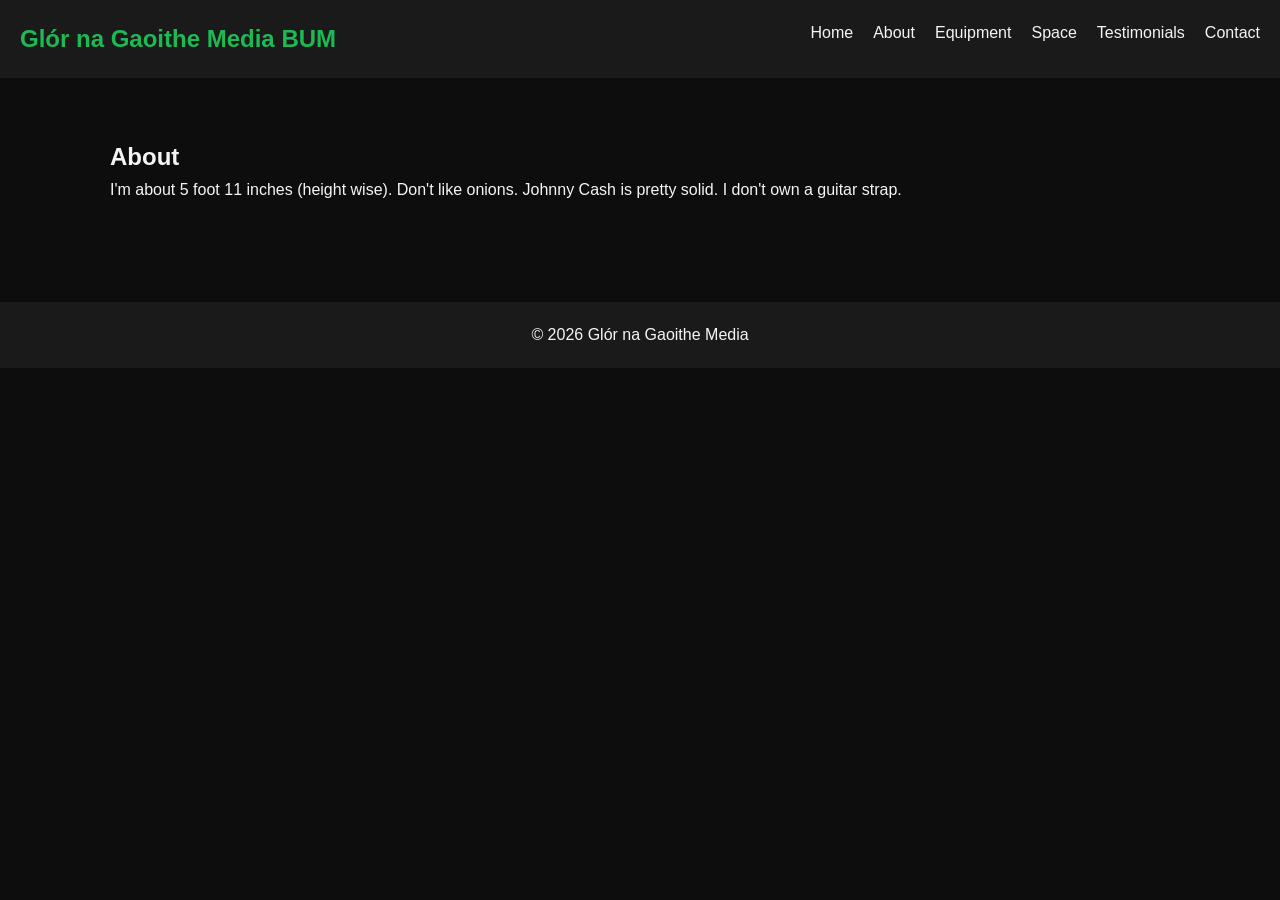
==== about.html @ 049912fe "Add files via upload" ====
<!DOCTYPE html>
<html lang="en">
<head>
  <meta charset="UTF-8">
  <title>About</title>
  <link rel="stylesheet" href="styles.css">
  <script src="config.js"></script>
</head>
<body>

<nav>
  <h1 class="company-name"></h1>
  <ul>
    <li><a href="index.html">Home</a></li>
    <li><a href="about.html">About</a></li>
    <li><a href="equipment.html">Equipment</a></li>
    <li><a href="space.html">Space</a></li>
    <li><a href="testimonials.html">Testimonials</a></li>
    <li><a href="contact.html">Contact</a></li>
  </ul>
</nav>

<section>
  <h2>About</h2>
  <p>I'm about 5 foot 11 inches (height wise). Don't like onions. Johnny Cash is pretty solid. I don't own a guitar strap.</p>


</section>

<footer>
  <p class="copyright"></p>
</footer>

</body>
</html>
---- styles.css ----
:root {
  --bg: #0d0d0d;
  --primary: #1db954;
  --text: #f5f5f5;
  --secondary: #1a1a1a;
  --accent: #2a2a2a;
}

* {
  margin: 0;
  padding: 0;
  box-sizing: border-box;
  font-family: 'Arial', sans-serif;
}

body {
  background: var(--bg);
  color: var(--text);
  line-height: 1.6;
}

/* NAVBAR */
nav {
  display: flex;
  justify-content: space-between;
  padding: 20px;
  background: var(--secondary);
  position: sticky;
  top: 0;
}

nav h1 {
  color: var(--primary);
}

nav ul {
  display: flex;
  list-style: none;
  gap: 20px;
}

nav a {
  color: var(--text);
  text-decoration: none;
  transition: 0.3s;
}

nav a:hover {
  color: var(--primary);
}

/* HERO */
.hero {
  height: 90vh;
  display: flex;
  justify-content: center;
  align-items: center;
  text-align: center;
  background: linear-gradient(rgba(0,0,0,0.7), rgba(0,0,0,0.7)),
              url('images/mount-errigal.jpg') center/cover no-repeat;
}

.hero h2 {
  font-size: 3rem;
}

.btn {
  display: inline-block;
  text-decoration: none;
  text-align: center;
  margin-top: 20px;
  padding: 12px 25px;
  background: var(--primary);
  border: none;
  color: white;
  cursor: pointer;
  transition: 0.3s;
}

.btn:hover {
  background: #17a74a;
}

/* SECTIONS */
section {
  padding: 60px 20px;
  max-width: 1100px;
  margin: auto;
}

a.card {
  text-decoration: none;
  color: inherit;
  display: block;
}

.card {
  background: var(--accent);
  padding: 20px;
  margin-top: 20px;
  border-radius: 8px;
  cursor: pointer;
}

.card img {
  width: 100%;
  height: 180px;
  object-fit: cover;
  border-radius: 6px;
  margin-bottom: 10px;
  transition: transform 0.3s ease;
}

/* GRID */
.grid {
  display: grid;
  grid-template-columns: repeat(auto-fit, minmax(250px, 1fr));
  gap: 20px;
}

/* FOOTER */
footer {
  text-align: center;
  padding: 20px;
  background: var(--secondary);
  margin-top: 40px;
}
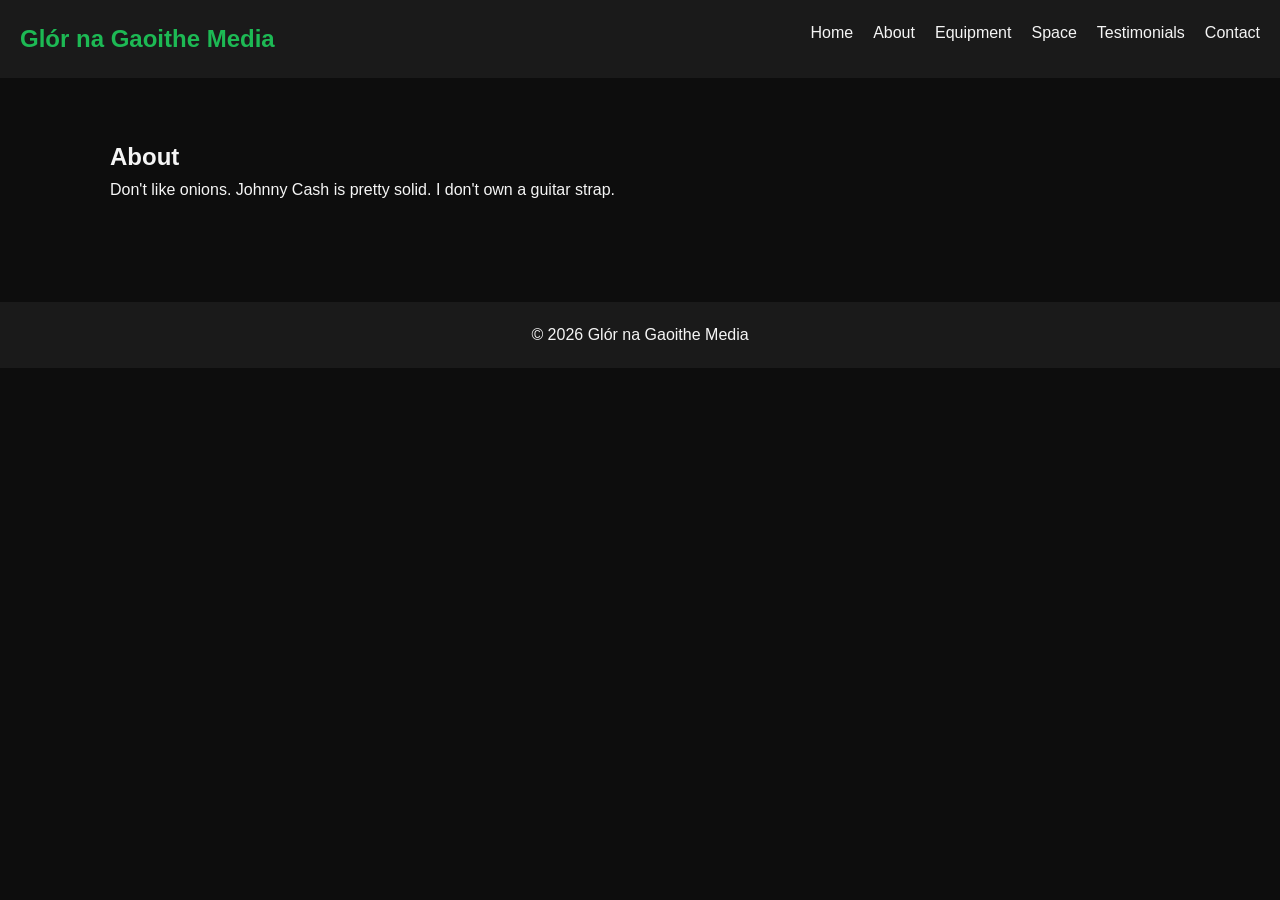
==== commit 88c2fc4a: "Adjustments" ====
--- a/about.html
+++ b/about.html
@@ -22,7 +22,7 @@
 
 <section>
   <h2>About</h2>
-  <p>I'm about 5 foot 11 inches (height wise). Don't like onions. Johnny Cash is pretty solid. I don't own a guitar strap.</p>
+  <p>Don't like onions. Johnny Cash is pretty solid. I don't own a guitar strap.</p>
 
 
 </section>
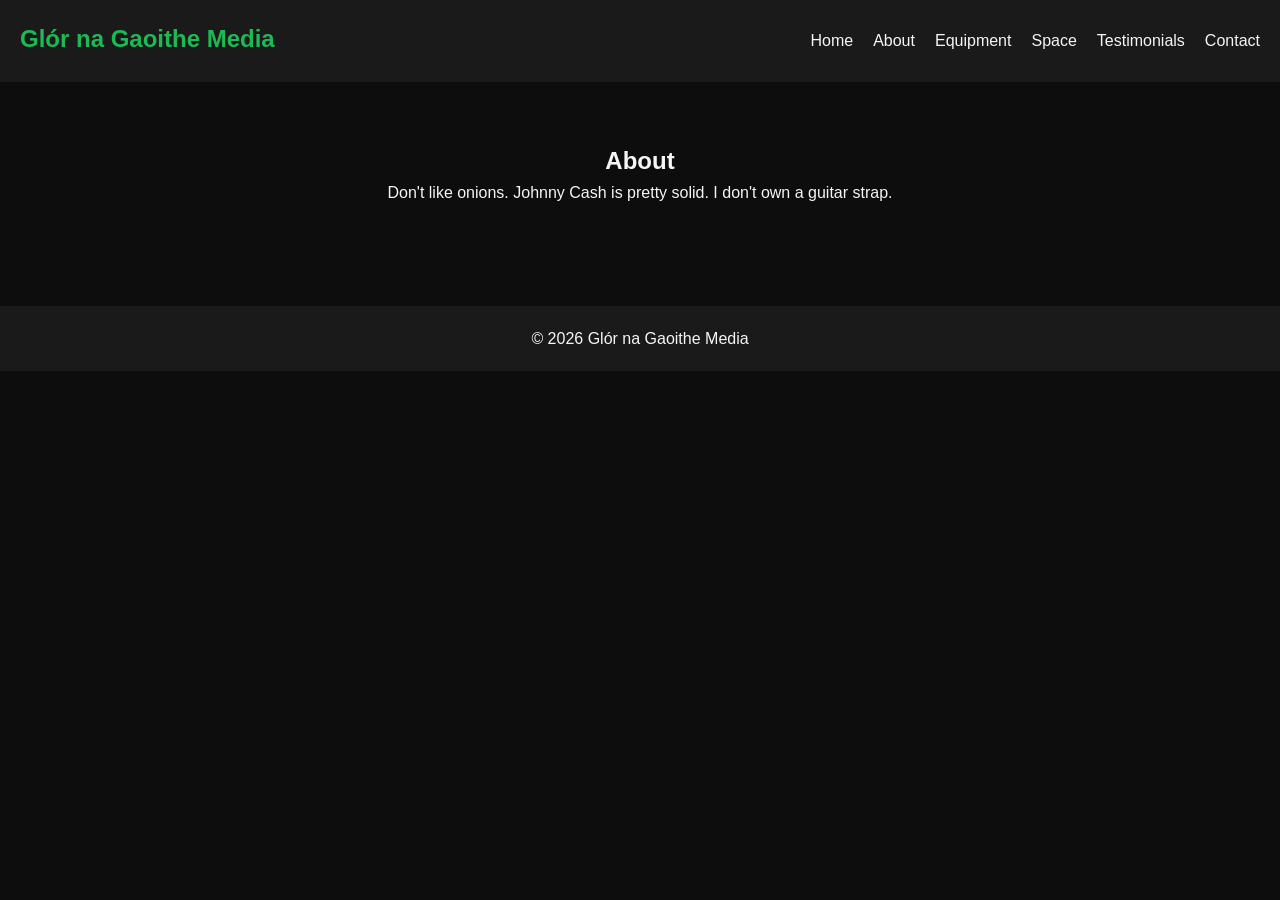
==== commit 57006d60: "Changes for mobile support" ====
--- a/about.html
+++ b/about.html
@@ -1,35 +1,56 @@
 <!DOCTYPE html>
 <html lang="en">
+
 <head>
   <meta charset="UTF-8">
+
+  <!-- Mobile responsiveness -->
+  <meta name="viewport" content="width=device-width, initial-scale=1.0">
+
   <title>About</title>
+
   <link rel="stylesheet" href="styles.css">
-  <script src="config.js"></script>
+  <script src="config.js" defer></script>
 </head>
+
 <body>
 
-<nav>
-  <h1 class="company-name"></h1>
-  <ul>
-    <li><a href="index.html">Home</a></li>
-    <li><a href="about.html">About</a></li>
-    <li><a href="equipment.html">Equipment</a></li>
-    <li><a href="space.html">Space</a></li>
-    <li><a href="testimonials.html">Testimonials</a></li>
-    <li><a href="contact.html">Contact</a></li>
-  </ul>
-</nav>
+  <nav>
+    <h1 class="company-name"></h1>
 
-<section>
-  <h2>About</h2>
-  <p>Don't like onions. Johnny Cash is pretty solid. I don't own a guitar strap.</p>
+    <!-- Hamburger menu -->
+    <button class="menu-toggle" id="menu-toggle">
+      ☰
+    </button>
 
+    <ul id="nav-menu">
+      <li><a href="index.html">Home</a></li>
+      <li><a href="about.html">About</a></li>
+      <li><a href="equipment.html">Equipment</a></li>
+      <li><a href="space.html">Space</a></li>
+      <li><a href="testimonials.html">Testimonials</a></li>
+      <li><a href="contact.html">Contact</a></li>
+    </ul>
+  </nav>
 
-</section>
+  <section>
+    <h2>About</h2>
+    <p>Don't like onions. Johnny Cash is pretty solid. I don't own a guitar strap.</p>
+  </section>
 
-<footer>
-  <p class="copyright"></p>
-</footer>
+  <footer>
+    <p class="copyright"></p>
+  </footer>
+
+  <!-- Hamburger toggle script -->
+  <script>
+    const toggle = document.getElementById("menu-toggle");
+    const menu = document.getElementById("nav-menu");
+
+    toggle.addEventListener("click", () => {
+      menu.classList.toggle("active");
+    });
+  </script>
 
 </body>
 </html>
--- a/styles.css
+++ b/styles.css
@@ -1,4 +1,5 @@
-:root {
+:root 
+{
   --bg: #0d0d0d;
   --primary: #1db954;
   --text: #f5f5f5;
@@ -6,103 +7,146 @@
   --accent: #2a2a2a;
 }
 
-* {
+* 
+{
   margin: 0;
   padding: 0;
   box-sizing: border-box;
   font-family: 'Arial', sans-serif;
 }
 
-body {
+html 
+{
+  scroll-behavior: smooth;
+}
+
+body 
+{
   background: var(--bg);
   color: var(--text);
   line-height: 1.6;
+  font-size: 16px;
+  overflow-x: hidden;
 }
 
 /* NAVBAR */
-nav {
+nav 
+{
   display: flex;
   justify-content: space-between;
   padding: 20px;
   background: var(--secondary);
   position: sticky;
   top: 0;
-}
-
-nav h1 {
+  z-index: 1000;
+}
+
+nav h1 
+{
   color: var(--primary);
 }
 
-nav ul {
+nav ul 
+{
   display: flex;
   list-style: none;
   gap: 20px;
 }
 
-nav a {
+nav a 
+{
   color: var(--text);
   text-decoration: none;
   transition: 0.3s;
-}
-
-nav a:hover {
+  padding: 8px 0;
+  display: inline-block;
+}
+
+nav a:hover 
+{
   color: var(--primary);
 }
 
+.company-name 
+{
+  max-width: 80%;
+  white-space: nowrap;
+  overflow: auto;
+  text-overflow: ellipsis;
+}
+
 /* HERO */
-.hero {
-  height: 90vh;
+.hero 
+{
+  min-height: 70vh;
   display: flex;
   justify-content: center;
   align-items: center;
   text-align: center;
+  padding: 40px 20px;
   background: linear-gradient(rgba(0,0,0,0.7), rgba(0,0,0,0.7)),
               url('images/mount-errigal.jpg') center/cover no-repeat;
 }
 
-.hero h2 {
+.hero h2 
+{
   font-size: 3rem;
 }
 
-.btn {
+/* BUTTON */
+.btn 
+{
   display: inline-block;
   text-decoration: none;
   text-align: center;
   margin-top: 20px;
-  padding: 12px 25px;
+  padding: 14px 28px;
   background: var(--primary);
   border: none;
   color: white;
   cursor: pointer;
   transition: 0.3s;
-}
-
-.btn:hover {
+  font-size: 1rem;
+}
+
+.btn:hover 
+{
   background: #17a74a;
 }
 
 /* SECTIONS */
-section {
+section 
+{
   padding: 60px 20px;
   max-width: 1100px;
   margin: auto;
-}
-
-a.card {
+  text-align: center; /* centers h2, p, buttons by default */
+}
+
+a.card 
+{
   text-decoration: none;
   color: inherit;
   display: block;
 }
 
-.card {
+.card 
+{
   background: var(--accent);
   padding: 20px;
   margin-top: 20px;
   border-radius: 8px;
   cursor: pointer;
-}
-
-.card img {
+  transition: transform 0.2s ease;
+}
+
+.card:active 
+{
+  transform: scale(0.98);
+}
+
+.card img 
+{
   width: 100%;
   height: 180px;
   object-fit: cover;
@@ -112,16 +156,126 @@
 }
 
 /* GRID */
-.grid {
+.grid 
+{
   display: grid;
   grid-template-columns: repeat(auto-fit, minmax(250px, 1fr));
   gap: 20px;
 }
 
 /* FOOTER */
-footer {
+footer 
+{
   text-align: center;
   padding: 20px;
   background: var(--secondary);
   margin-top: 40px;
+}
+
+/* ========================= */
+/* 📱 MOBILE STYLES */
+/* ========================= */
+
+@media (max-width: 768px) 
+{
+
+  body 
+  {
+    font-size: 15px;
+  }
+
+  /* NAVBAR */
+  nav 
+  {
+    flex-direction: column;
+    align-items: center;
+    gap: 10px;
+  }
+
+  nav ul 
+  {
+    flex-direction: column;
+    align-items: center;
+    gap: 10px;
+  }
+
+  .company-name 
+  {
+    font-size: 1.4rem; /* smaller on tablets and phones */
+  }
+  .responsive-img 
+  {
+    width: 100%;
+    height: auto;
+    max-width: 600px;
+    display: block;
+    margin: 20px auto;
+  }
+
+  /* HERO */
+  .hero h2 
+  {
+    font-size: 2rem;
+  }
+
+  /* CARDS */
+  .card 
+  {
+    padding: 15px;
+  }
+
+  .card img 
+  {
+    height: 160px;
+  }
+
+  /* PERFORMANCE: smaller image */
+  .hero 
+  {
+    background: linear-gradient(rgba(0,0,0,0.7), rgba(0,0,0,0.7)),
+                url('images/mount-errigal-small.jpg') center/cover no-repeat;
+  }
+}
+
+/* Extra small devices */
+@media (max-width: 480px) 
+{
+  .grid 
+  {
+    gap: 15px;
+  }
+}
+
+/* HAMBURGER BUTTON */
+.menu-toggle {
+  display: none;
+  font-size: 1.8rem;
+  background: none;
+  border: none;
+  color: var(--text);
+  cursor: pointer;
+}
+
+/* MOBILE NAV BEHAVIOUR */
+@media (max-width: 768px) {
+
+  .menu-toggle {
+    display: block;
+    position: absolute;
+    right: 20px;
+    top: 20px;
+  }
+
+  nav {
+    position: relative;
+  }
+
+  nav ul {
+    display: none;
+    width: 100%;
+  }
+
+  nav ul.active {
+    display: flex;
+  }
 }
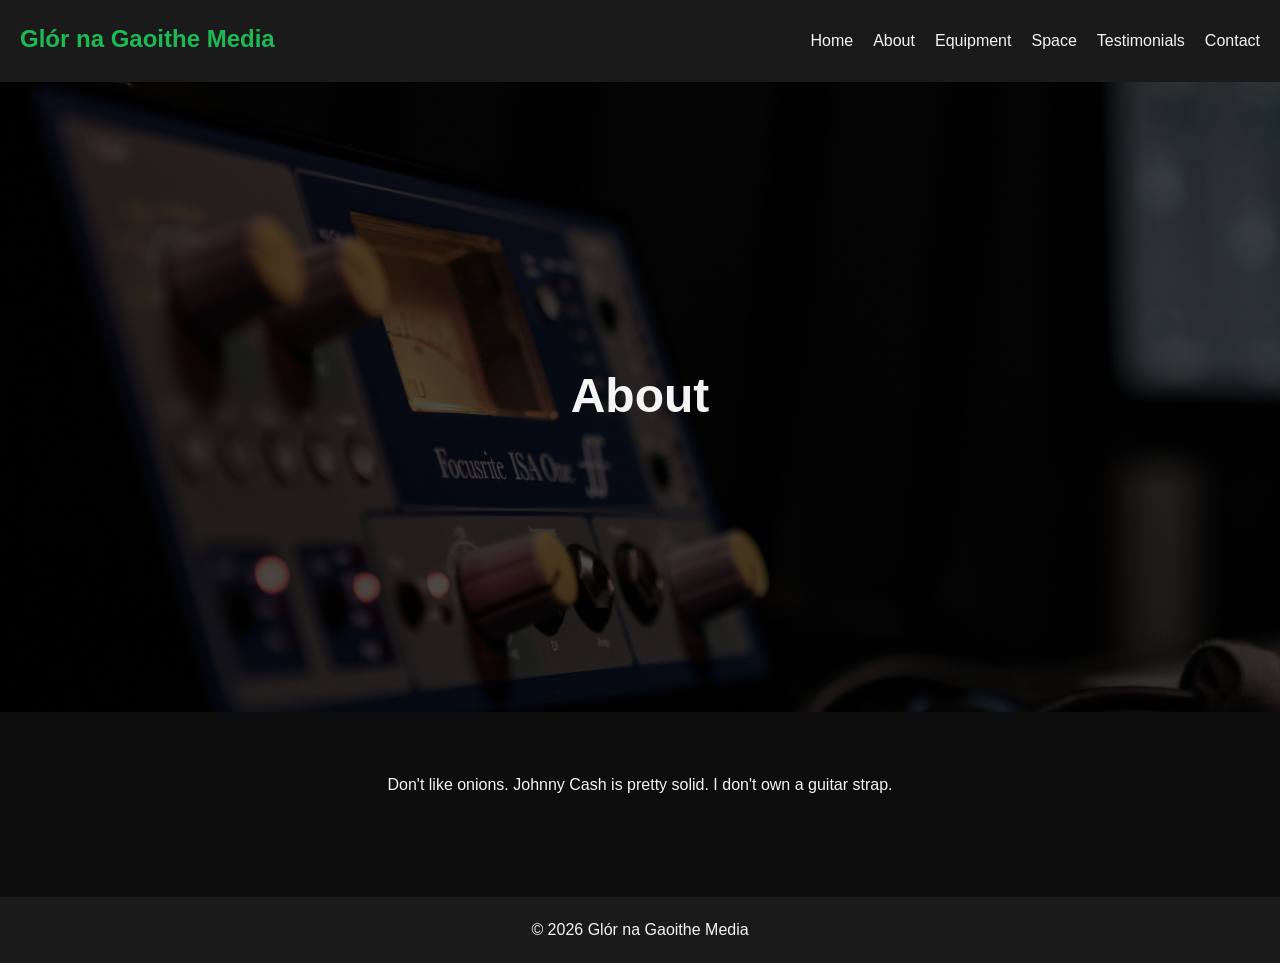
==== commit e3430d54: "Fixed mobile support, added some stock images and made contact details spam resistant" ====
--- a/about.html
+++ b/about.html
@@ -33,8 +33,14 @@
     </ul>
   </nav>
 
+  <header class="hero hero--about">
+    <div>
+      <h2>About</h2>
+    </div>
+  </header>
+
   <section>
-    <h2>About</h2>
+    
     <p>Don't like onions. Johnny Cash is pretty solid. I don't own a guitar strap.</p>
   </section>
 
--- a/styles.css
+++ b/styles.css
@@ -84,8 +84,63 @@
   align-items: center;
   text-align: center;
   padding: 40px 20px;
-  background: linear-gradient(rgba(0,0,0,0.7), rgba(0,0,0,0.7)),
-              url('images/mount-errigal.jpg') center/cover no-repeat;
+  background-size: cover;
+  background-position: center;
+}
+
+/* Variations */
+.hero--home 
+{
+  background-image: linear-gradient(rgba(0,0,0,0.7), rgba(0,0,0,0.7)),
+                    url('images/home/mount_errigal_2.jpg');
+}
+
+.hero--about 
+{
+  background-image: linear-gradient(rgba(0,0,0,0.7), rgba(0,0,0,0.7)),
+                    url('images/about/focusrite_1.jpg');
+}
+
+.hero--equipment 
+{
+  background-image: linear-gradient(rgba(0,0,0,0.7), rgba(0,0,0,0.7)),
+                    url('images/logic_1.jpg');
+}
+
+.hero--space 
+{
+  background-image: linear-gradient(rgba(0,0,0,0.7), rgba(0,0,0,0.7)),
+                    url('images/space/mount_errigal_1.jpg');
+}
+.hero--testimonials 
+{
+  background-image: linear-gradient(rgba(0,0,0,0.7), rgba(0,0,0,0.7)),
+                    url('images/testimonials/booth_1.jpg');
+}
+.hero--equipment_protools 
+{
+  background-image: linear-gradient(rgba(0,0,0,0.7), rgba(0,0,0,0.7)),
+                    url('images/equipment/avid_pro_tools_system.jpg');
+}
+.hero--equipment_mic
+{
+  background-image: linear-gradient(rgba(0,0,0,0.7), rgba(0,0,0,0.7)),
+                    url('images/equipment/neumann_u87_microphone.jpg');
+}
+.hero--equipment_monitors
+{
+  background-image: linear-gradient(rgba(0,0,0,0.7), rgba(0,0,0,0.7)),
+                    url('images/equipment/genelec_monitors.jpg');
+}
+.hero--equipment_booth
+{
+  background-image: linear-gradient(rgba(0,0,0,0.7), rgba(0,0,0,0.7)),
+                    url('images/equipment/recording_booth.jpg');
+}
+.hero--contact
+{
+  background-image: linear-gradient(rgba(0,0,0,0.7), rgba(0,0,0,0.7)),
+                    url('images/contact/mic_1.jpg');
 }
 
 .hero h2 
@@ -230,11 +285,11 @@
   }
 
   /* PERFORMANCE: smaller image */
-  .hero 
+  /* .hero 
   {
     background: linear-gradient(rgba(0,0,0,0.7), rgba(0,0,0,0.7)),
                 url('images/mount-errigal-small.jpg') center/cover no-repeat;
-  }
+  } */
 }
 
 /* Extra small devices */
